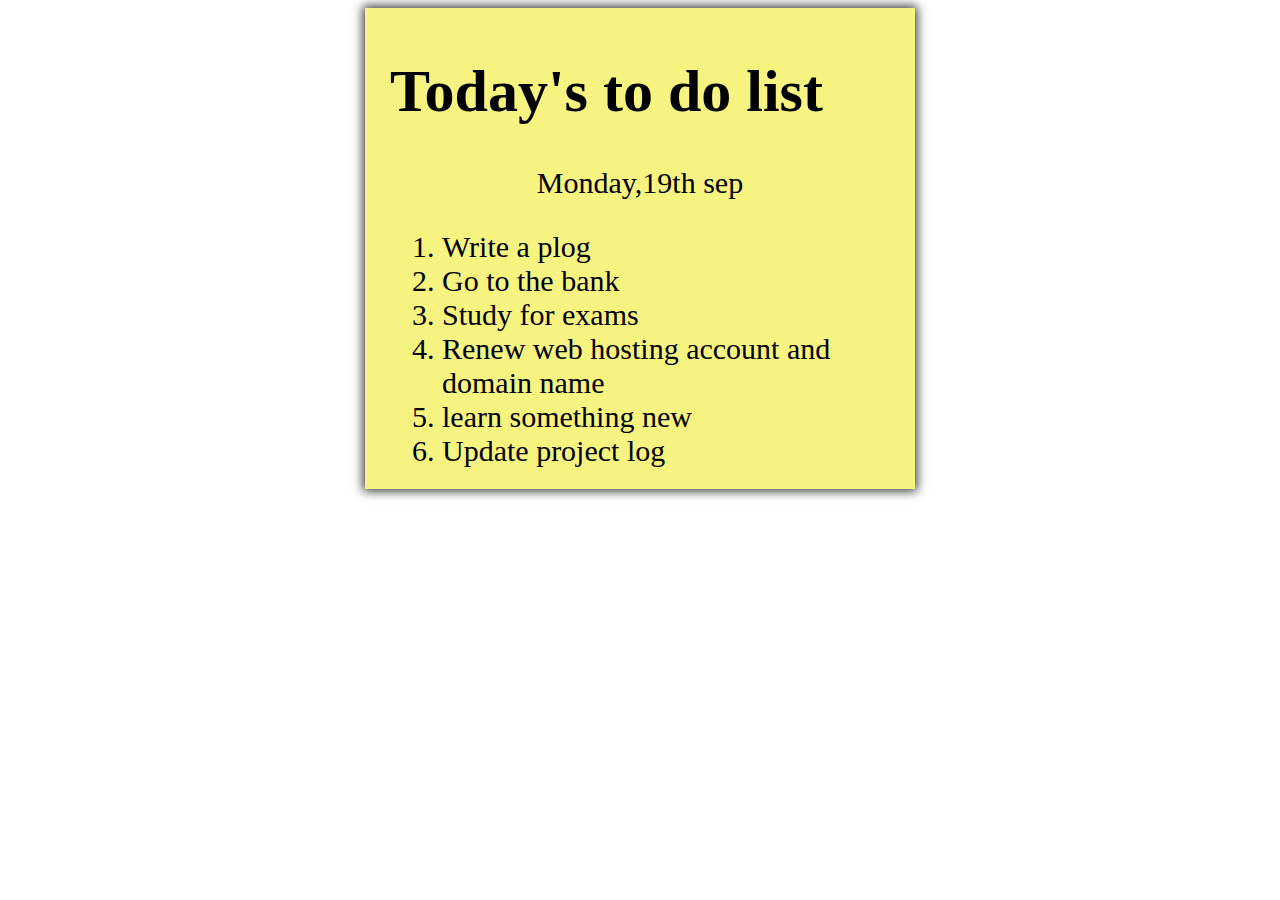
==== index2.html @ dfb1ea5b "lab1 files added" ====
<!DOCTYPE html>
<html lang="en">
  <head>
    <meta charset="UTF-8" />
    <meta name="viewport" content="width=device-width, initial-scale=1.0" />
    <link rel="stylesheet" href="style.css" />
    <title>To do list</title>
  </head>
  <body>
    <div class="list1">
      <h1>Today's to do list</h1>
      <p>Monday,19th sep</p>
      <ol>
        <li>Write a plog</li>
        <li>Go to the bank</li>
        <li>Study for exams</li>
        <li>Renew web hosting account and domain name</li>
        <li>learn something new</li>
        <li>Update project log</li>
      </ol>
    </div>
  </body>
</html>
---- style.css ----
.list1 {
  background-color: #f7f381;
  padding: 8px 24px;
  width: 500px;
  font-size: 30px;
  border: 1px solid #f7f381;
  box-shadow: 0 0 10px 2px #333333;
  margin: 0 auto;
}
ol {
  margin: 12px;
}
p {
  text-align: center;
}
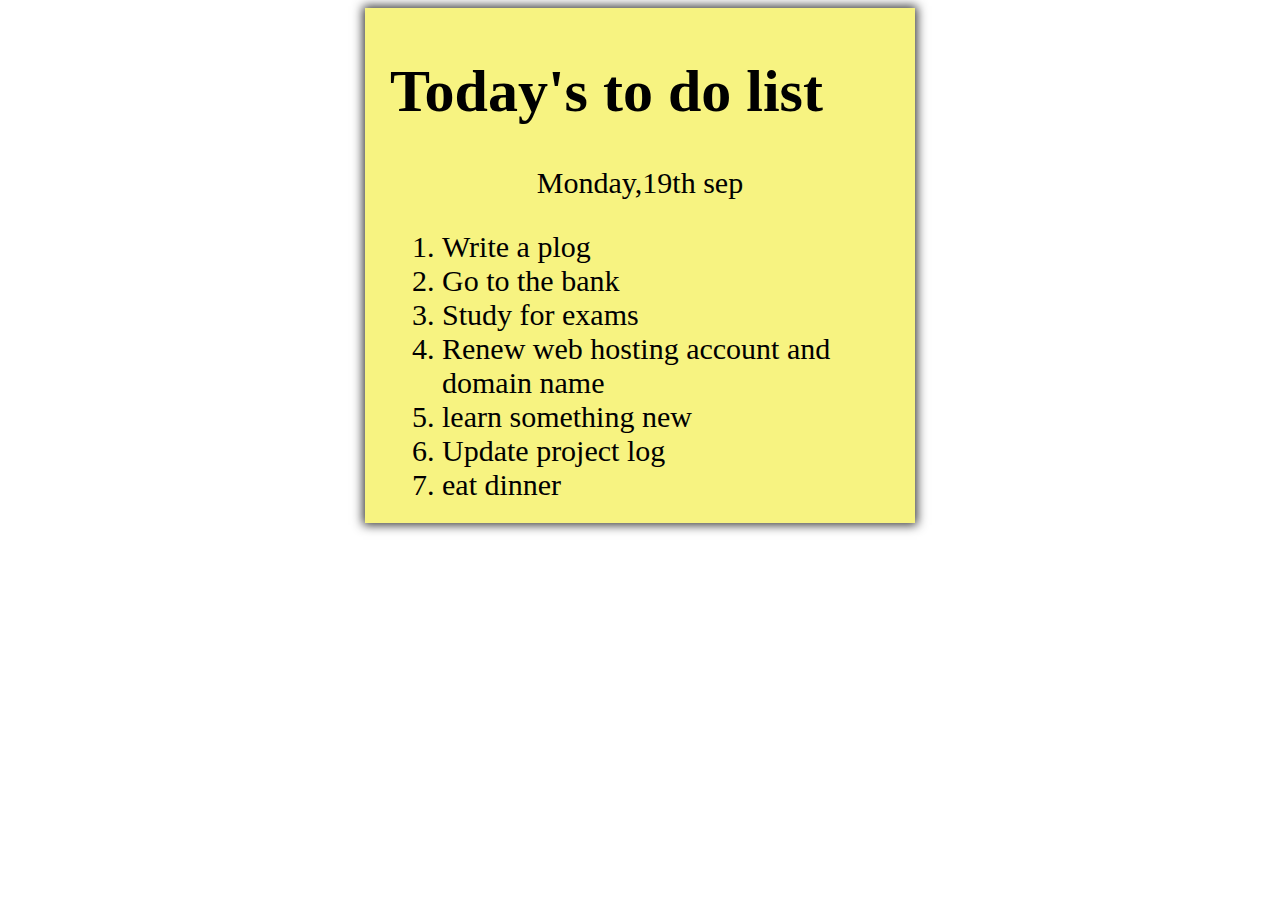
==== commit 73bdd8cb: "new li element added" ====
--- a/index2.html
+++ b/index2.html
@@ -17,6 +17,7 @@
         <li>Renew web hosting account and domain name</li>
         <li>learn something new</li>
         <li>Update project log</li>
+        <li>eat dinner</li>
       </ol>
     </div>
   </body>
